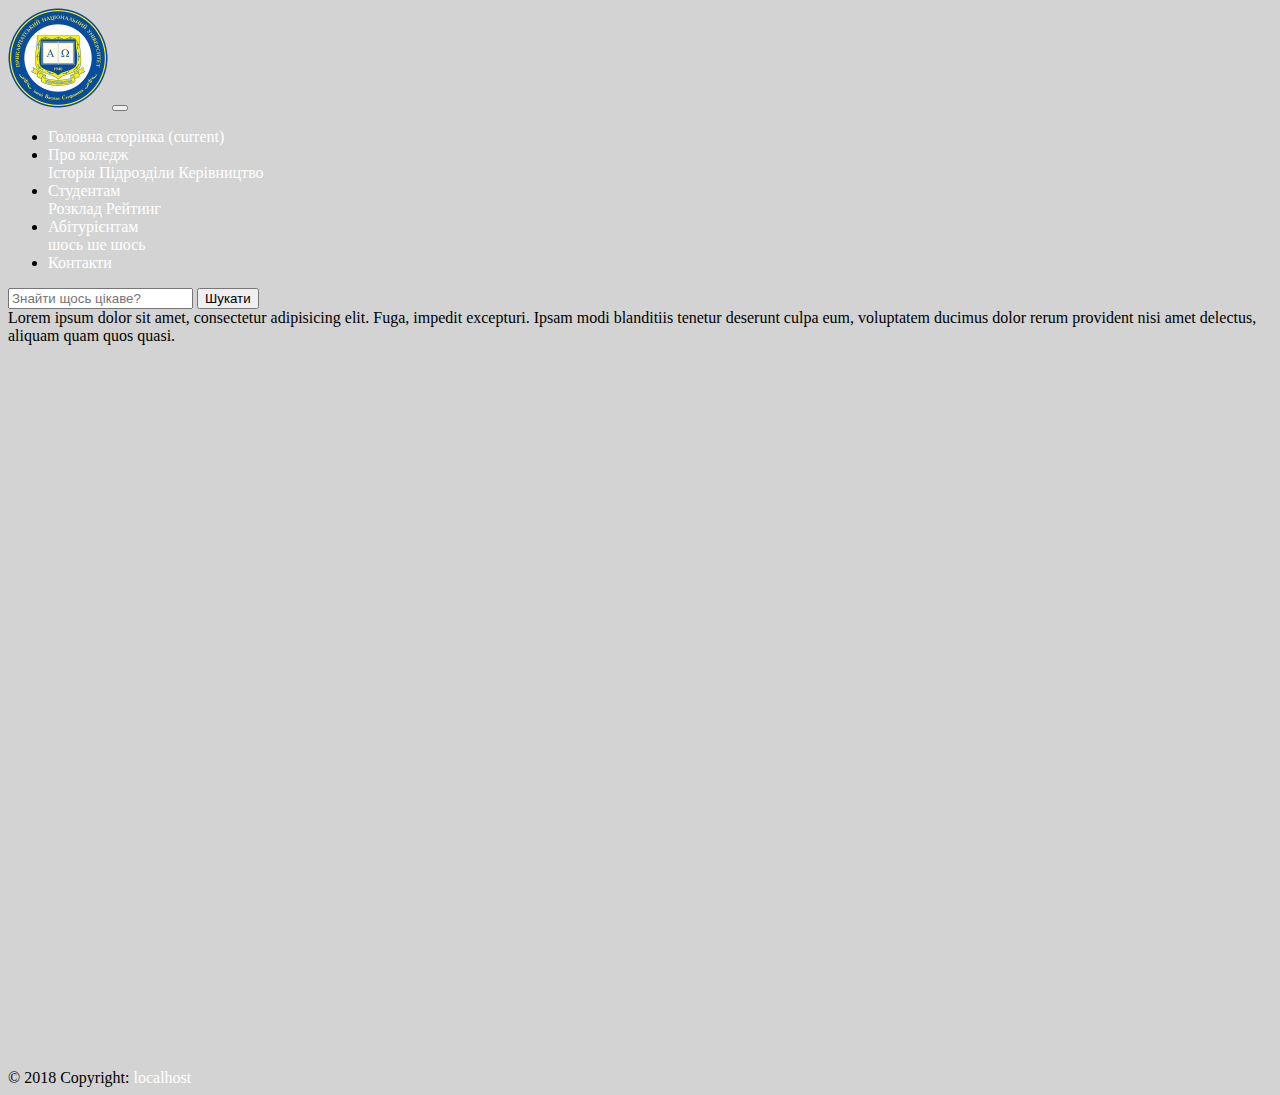
==== index.html @ 675728d3 "init" ====
<!DOCTYPE html>
<html lang="en">
<head>
	<meta charset="UTF-8">
	<title>Document</title>
	<link rel="stylesheet" href="https://stackpath.bootstrapcdn.com/bootstrap/4.1.3/css/bootstrap.min.css" integrity="sha384-MCw98/SFnGE8fJT3GXwEOngsV7Zt27NXFoaoApmYm81iuXoPkFOJwJ8ERdknLPMO" crossorigin="anonymous">
  <link rel="stylesheet" href="css/style.css">
</head>
<body>
<nav class="navbar navbar-expand-lg navbar-dark bg-secondary">
  <a class="navbar-brand" href="#"><img id="logo" src="img/Pnu_logo.png" alt="ПНУ"></a>
  <button class="navbar-toggler bg-warning" type="button" data-toggle="collapse" data-target="#navbarSupportedContent" aria-controls="navbarSupportedContent" aria-expanded="false" aria-label="Toggle navigation">
    <span class="navbar-toggler-icon"></span>
  </button>

  <div class="collapse navbar-collapse" id="navbarSupportedContent">
    <ul class="navbar-nav mr-auto">
      <li class="nav-item">
        <a class="nav-link text-warning" href="index.html">Головна сторінка <span class="sr-only">(current)</span></a>
          <li class="nav-item dropdown">
        <a class="nav-link dropdown-toggle active" href="#" id="navbarDropdown" role="button" data-toggle="dropdown" aria-haspopup="true" aria-expanded="false">
          Про коледж
        </a>
        <div class="dropdown-menu bg-warning" aria-labelledby="navbarDropdown">
          <a class="dropdown-item text-secondary" href="history.html">Історія</a>
          <a class="dropdown-item text-secondary" href="structure.html">Підрозділи</a>
          <a class="dropdown-item text-secondary" href="">Керівництво</a>
        </div>
      </li>
      <li class="nav-item dropdown active">
        <a class="nav-link dropdown-toggle" href="#" id="navbarDropdown" role="button" data-toggle="dropdown" aria-haspopup="true" aria-expanded="false">
          Студентам
        </a>
        <div class="dropdown-menu bg-warning" aria-labelledby="navbarDropdown">
          <a class="dropdown-item text-secondary" href="schedule.html">Розклад</a>
          <a class="dropdown-item text-secondary" href="rating.html">Рейтинг</a>
        </div>
      </li>
       <li class="nav-item dropdown active">
        <a class="nav-link dropdown-toggle" href="#" id="navbarDropdown" role="button" data-toggle="dropdown" aria-haspopup="true" aria-expanded="false">
          Абітурієнтам
        </a>
        <div class="dropdown-menu bg-warning" aria-labelledby="navbarDropdown">
          <a class="dropdown-item text-secondary" href="#">шось</a>
          <a class="dropdown-item text-secondary" href="/">ше шось</a>
        </div>
      </li>
      <li class="nav-item">
        <a class="nav-link" href="contacts.html">Контакти</a>
      </li>
    </ul>
    <form class="form-inline my-2 my-lg-0">
      <input class="form-control mr-sm-2 bg-warning border-dark" type="search" placeholder="Знайти щось цікаве?" aria-label="Знайти">
      <button class="btn btn-outline-warning my-2 my-sm-0" type="submit">Шукати</button>
    </form>
  </div>
</nav>
<div class="container bg-danger">
  Lorem ipsum dolor sit amet, consectetur adipisicing elit. Fuga, impedit excepturi. Ipsam modi blanditiis tenetur deserunt culpa eum, voluptatem ducimus dolor rerum provident nisi amet delectus, aliquam quam quos quasi.
</div>
<footer class="page-footer bg-secondary text-white font-small mdb-color-darl darken-3 pt-4">
    <div class="container">
      <div class="row d-flex justify-content-center">
        <div class="col-md-6">
          <div class="embed-responsive embed-responsive-16by9 mb-4">
          <iframe width="1280" height="720" src="https://www.youtube.com/embed/lIjaPrf2QLA" frameborder="0" allow="accelerometer; autoplay; encrypted-media; gyroscope; picture-in-picture" allowfullscreen></iframe>
            </div>
        </div>
      </div>
    </div>
    <div class="footer-copyright text-center text-warning py-3">© 2018 Copyright:
      <a href="https://mdbootstrap.com/education/bootstrap"> localhost</a>
    </div>
  </footer>
</body>
<script src="https://code.jquery.com/jquery-3.3.1.slim.min.js" integrity="sha384-q8i/X+965DzO0rT7abK41JStQIAqVgRVzpbzo5smXKp4YfRvH+8abtTE1Pi6jizo" crossorigin="anonymous"></script>
<script src="https://cdnjs.cloudflare.com/ajax/libs/popper.js/1.14.3/umd/popper.min.js" integrity="sha384-ZMP7rVo3mIykV+2+9J3UJ46jBk0WLaUAdn689aCwoqbBJiSnjAK/l8WvCWPIPm49" crossorigin="anonymous"></script>
<script src="https://stackpath.bootstrapcdn.com/bootstrap/4.1.3/js/bootstrap.min.js" integrity="sha384-ChfqqxuZUCnJSK3+MXmPNIyE6ZbWh2IMqE241rYiqJxyMiZ6OW/JmZQ5stwEULTy" crossorigin="anonymous"></script>
</html>
---- css/style.css ----
#logo
{
	width: 100px;
	height: 100px;
}
body {
	background: lightgray;
}
a
{
	text-decoration: none;
	color: white;
}
a:hover 
{ 
	text-decoration: none;
	color: lightblue; 
}
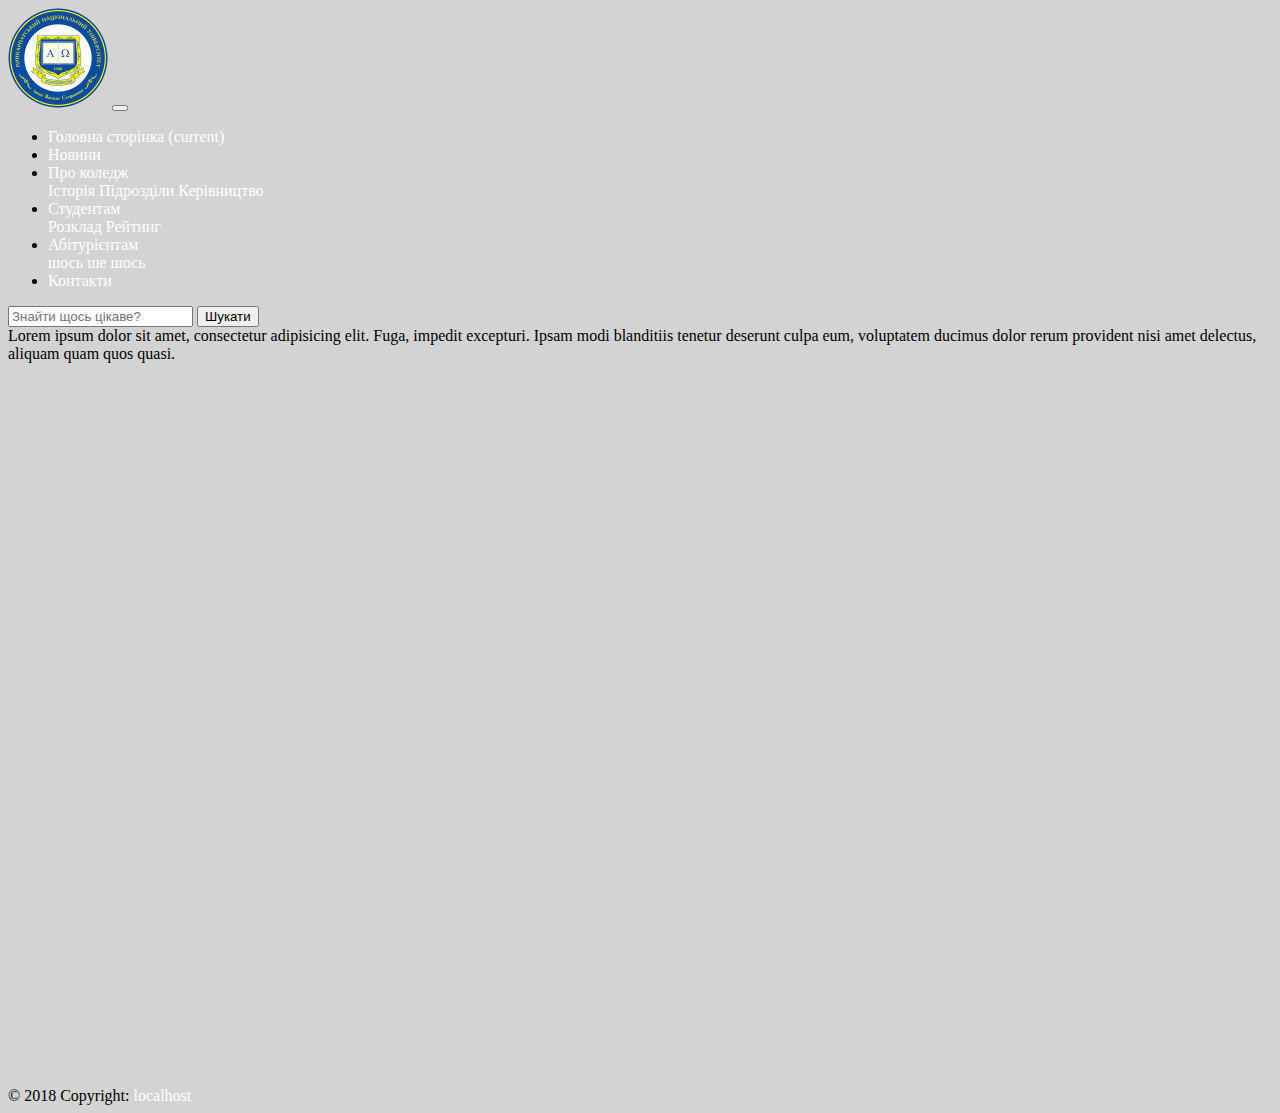
==== commit de5f7351: "+ news in navbar" ====
--- a/index.html
+++ b/index.html
@@ -2,7 +2,7 @@
 <html lang="en">
 <head>
 	<meta charset="UTF-8">
-	<title>Document</title>
+	<title>Коледж</title>
 	<link rel="stylesheet" href="https://stackpath.bootstrapcdn.com/bootstrap/4.1.3/css/bootstrap.min.css" integrity="sha384-MCw98/SFnGE8fJT3GXwEOngsV7Zt27NXFoaoApmYm81iuXoPkFOJwJ8ERdknLPMO" crossorigin="anonymous">
   <link rel="stylesheet" href="css/style.css">
 </head>
@@ -17,7 +17,11 @@
     <ul class="navbar-nav mr-auto">
       <li class="nav-item">
         <a class="nav-link text-warning" href="index.html">Головна сторінка <span class="sr-only">(current)</span></a>
-          <li class="nav-item dropdown">
+      </li>
+      <li class="nav-item active">
+        <a class="nav-link" href="news.html">Новини<span class="sr-only"></span></a>
+      </li>
+      <li class="nav-item dropdown">
         <a class="nav-link dropdown-toggle active" href="#" id="navbarDropdown" role="button" data-toggle="dropdown" aria-haspopup="true" aria-expanded="false">
           Про коледж
         </a>
@@ -45,7 +49,7 @@
           <a class="dropdown-item text-secondary" href="/">ше шось</a>
         </div>
       </li>
-      <li class="nav-item">
+      <li class="nav-item active">
         <a class="nav-link" href="contacts.html">Контакти</a>
       </li>
     </ul>
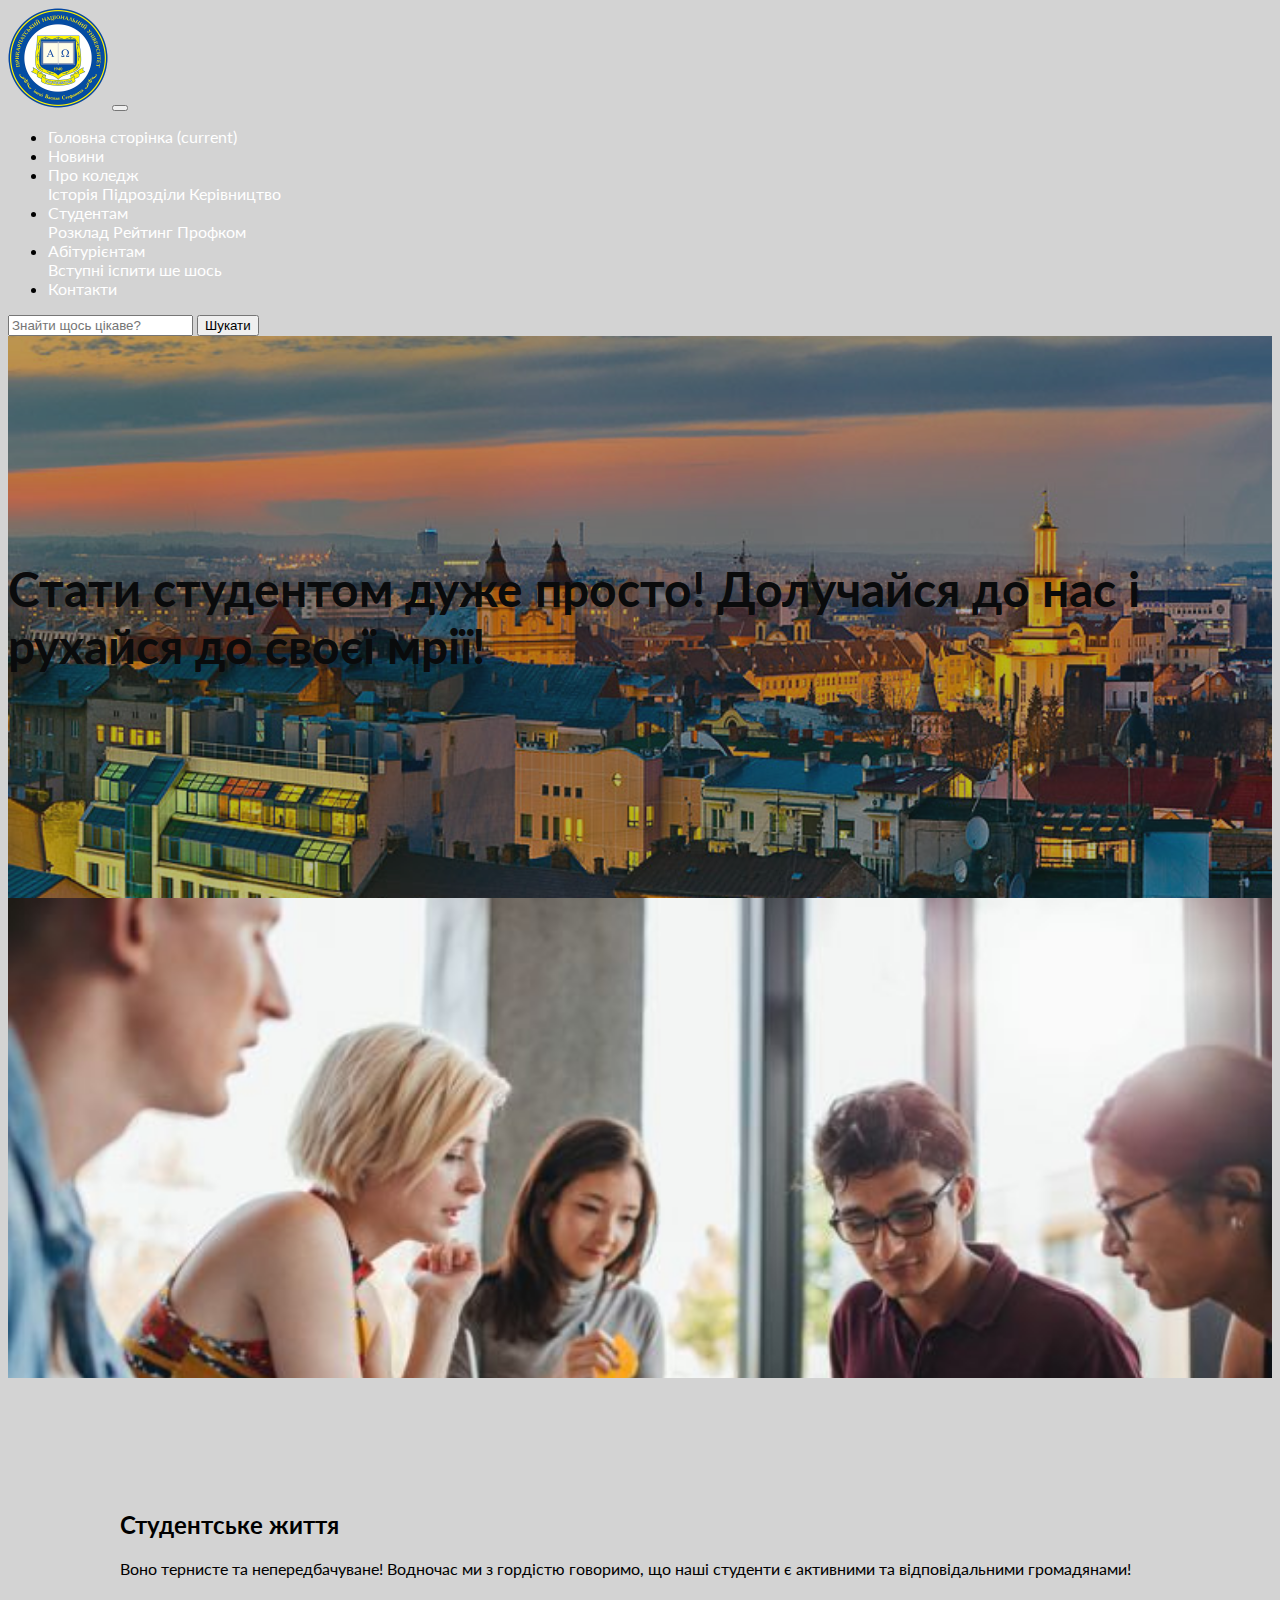
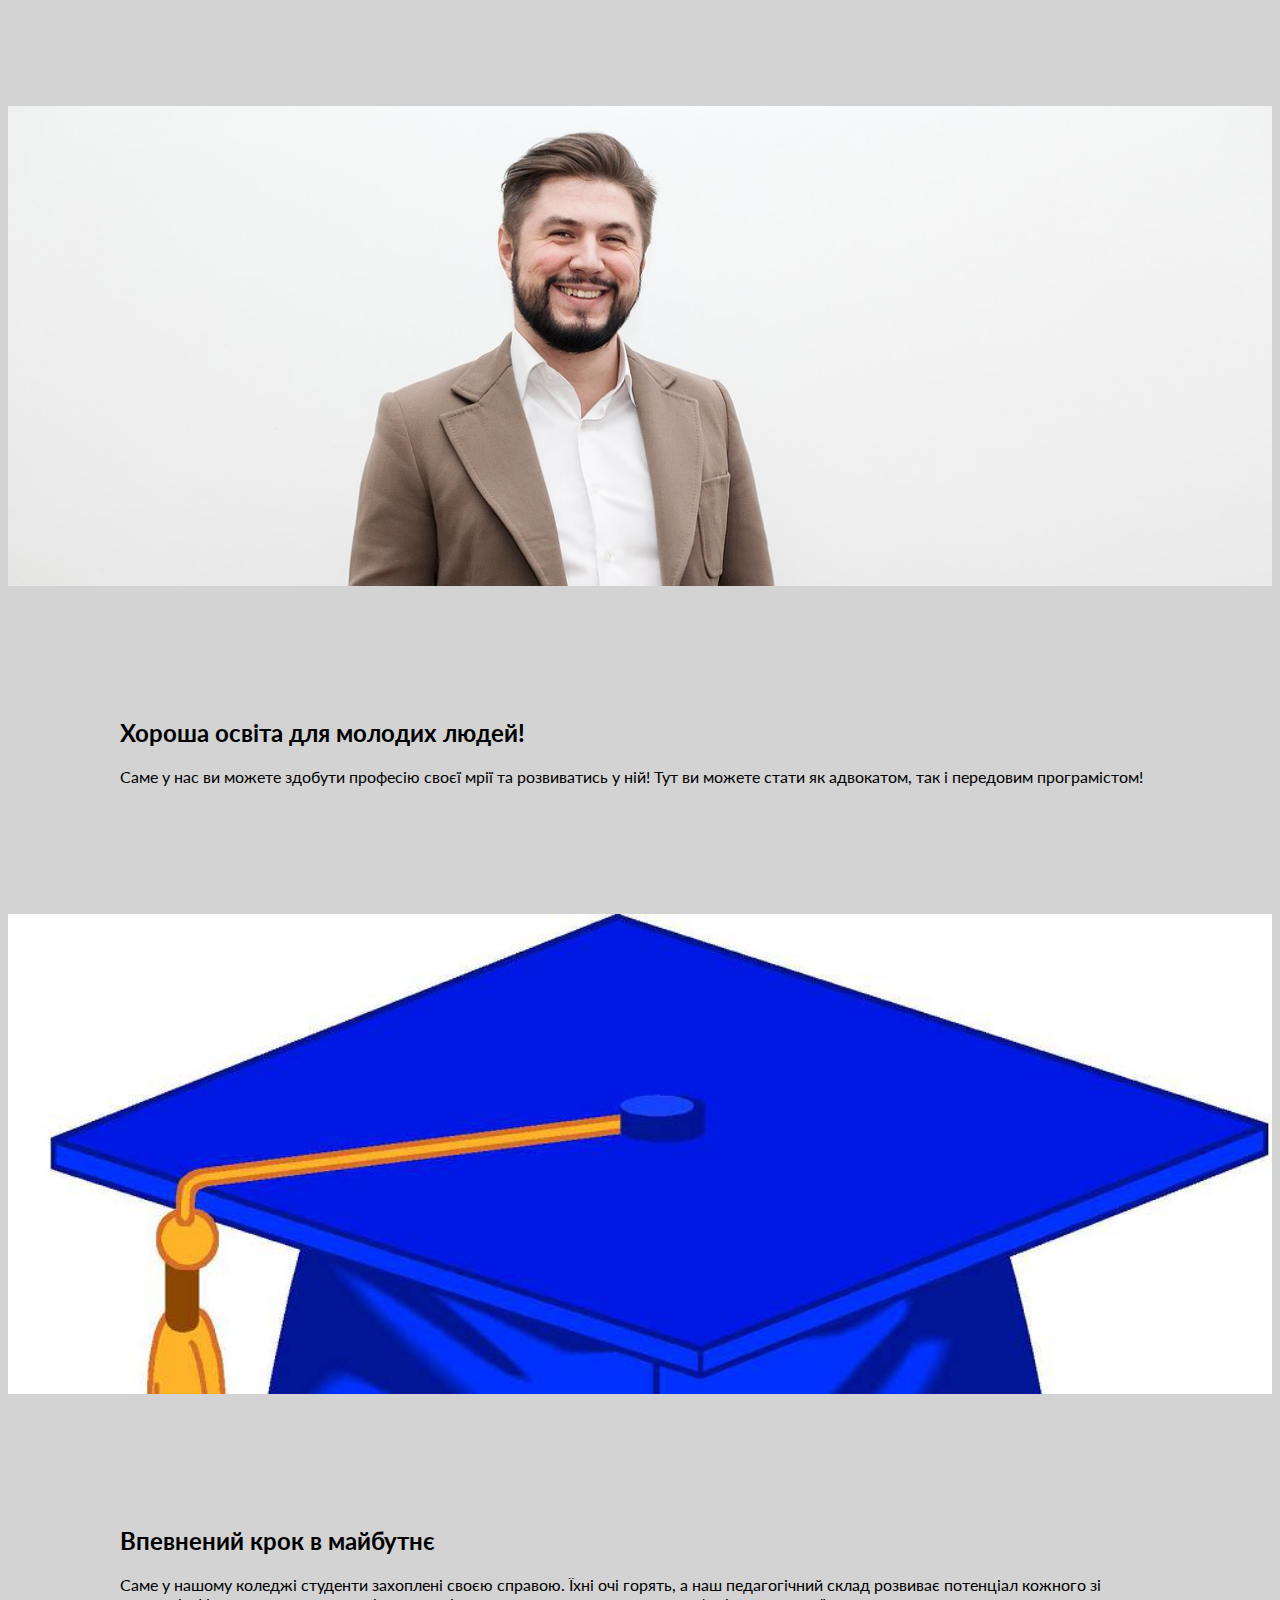
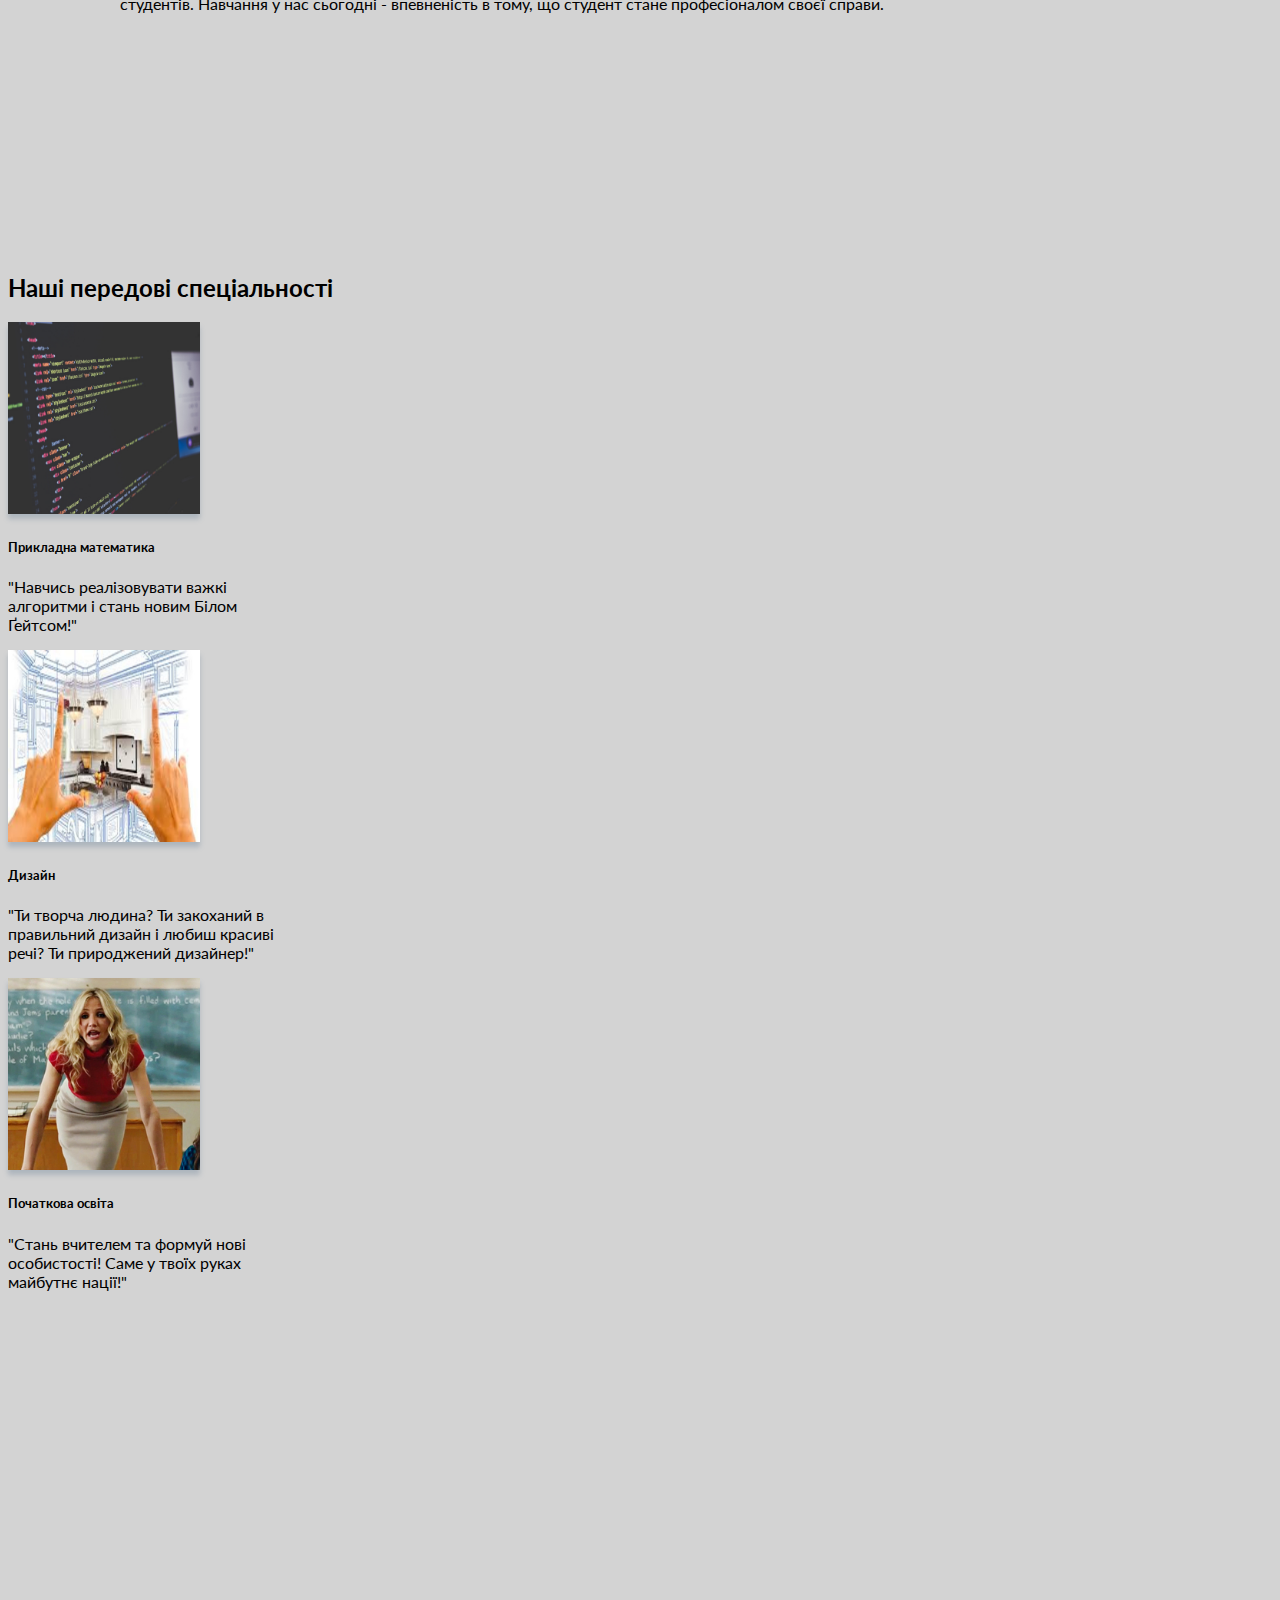
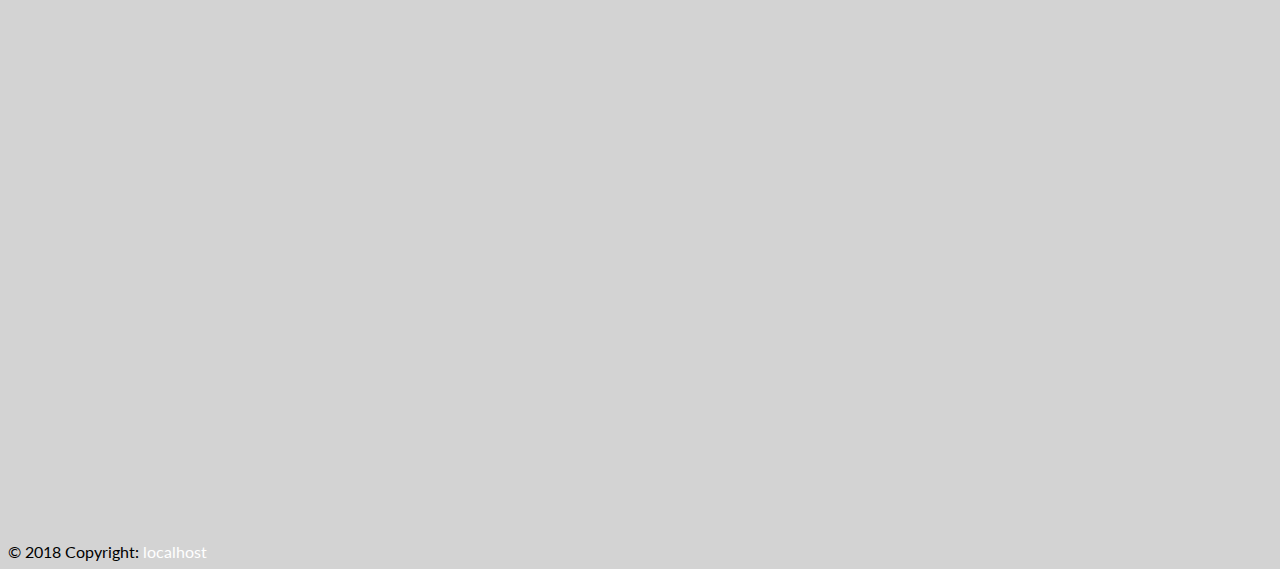
==== commit a7e2b286: "almost done" ====
--- a/index.html
+++ b/index.html
@@ -1,21 +1,40 @@
 <!DOCTYPE html>
 <html lang="en">
-<head>
-	<meta charset="UTF-8">
-	<title>Коледж</title>
-	<link rel="stylesheet" href="https://stackpath.bootstrapcdn.com/bootstrap/4.1.3/css/bootstrap.min.css" integrity="sha384-MCw98/SFnGE8fJT3GXwEOngsV7Zt27NXFoaoApmYm81iuXoPkFOJwJ8ERdknLPMO" crossorigin="anonymous">
-  <link rel="stylesheet" href="css/style.css">
-</head>
-<body>
-<nav class="navbar navbar-expand-lg navbar-dark bg-secondary">
-  <a class="navbar-brand" href="#"><img id="logo" src="img/Pnu_logo.png" alt="ПНУ"></a>
+
+  <head>
+
+    <meta charset="utf-8">
+    <meta name="viewport" content="width=device-width, initial-scale=1, shrink-to-fit=no">
+    <meta name="description" content="">
+    <meta name="author" content="">
+
+    <title>Landing Page - Start Bootstrap Theme</title>
+
+    <!-- Bootstrap core CSS -->
+    <link href="vendor/bootstrap/css/bootstrap.min.css" rel="stylesheet">
+
+    <!-- Custom fonts for this template -->
+    <link rel="stylesheet" href="https://stackpath.bootstrapcdn.com/bootstrap/4.1.3/css/bootstrap.min.css" integrity="sha384-MCw98/SFnGE8fJT3GXwEOngsV7Zt27NXFoaoApmYm81iuXoPkFOJwJ8ERdknLPMO" crossorigin="anonymous">
+    <link rel="stylesheet" href="css/style.css">  
+    <link href="vendor/fontawesome-free/css/all.min.css" rel="stylesheet">
+    <link href="vendor/simple-line-icons/css/simple-line-icons.css" rel="stylesheet" type="text/css">
+    <link href="https://fonts.googleapis.com/css?family=Lato:300,400,700,300italic,400italic,700italic" rel="stylesheet" type="text/css">
+
+    <!-- Custom styles for this template -->
+    <link href="css/landing-page.min.css" rel="stylesheet">
+
+  </head>
+  <body>
+
+    <!-- Navigation -->
+    <nav class="navbar navbar-expand-lg navbar-dark bg-primary">
+  <a class="navbar-brand" href="index.html"><img id="logo" src="img/Pnu_logo.png" alt="ПНУ"></a>
   <button class="navbar-toggler bg-warning" type="button" data-toggle="collapse" data-target="#navbarSupportedContent" aria-controls="navbarSupportedContent" aria-expanded="false" aria-label="Toggle navigation">
     <span class="navbar-toggler-icon"></span>
   </button>
-
   <div class="collapse navbar-collapse" id="navbarSupportedContent">
     <ul class="navbar-nav mr-auto">
-      <li class="nav-item">
+      <li class="nav-item active">
         <a class="nav-link text-warning" href="index.html">Головна сторінка <span class="sr-only">(current)</span></a>
       </li>
       <li class="nav-item active">
@@ -38,6 +57,7 @@
         <div class="dropdown-menu bg-warning" aria-labelledby="navbarDropdown">
           <a class="dropdown-item text-secondary" href="schedule.html">Розклад</a>
           <a class="dropdown-item text-secondary" href="rating.html">Рейтинг</a>
+          <a class="dropdown-item text-secondary" href="profkom.html">Профком</a>
         </div>
       </li>
        <li class="nav-item dropdown active">
@@ -45,7 +65,7 @@
           Абітурієнтам
         </a>
         <div class="dropdown-menu bg-warning" aria-labelledby="navbarDropdown">
-          <a class="dropdown-item text-secondary" href="#">шось</a>
+          <a class="dropdown-item text-secondary" href="exams.html">Вступні іспити</a>
           <a class="dropdown-item text-secondary" href="/">ше шось</a>
         </div>
       </li>
@@ -59,10 +79,76 @@
     </form>
   </div>
 </nav>
-<div class="container bg-danger">
-  Lorem ipsum dolor sit amet, consectetur adipisicing elit. Fuga, impedit excepturi. Ipsam modi blanditiis tenetur deserunt culpa eum, voluptatem ducimus dolor rerum provident nisi amet delectus, aliquam quam quos quasi.
-</div>
-<footer class="page-footer bg-secondary text-white font-small mdb-color-darl darken-3 pt-4">
+
+    <!-- Masthead -->
+    <header class="masthead text-white text-center">
+      <div class="overlay"></div>
+      <div class="container">
+        <div class="row">
+          <div class="col-xl-9 mx-auto">
+            <h1 class="mb-5">Стати студентом дуже просто! Долучайся до нас і рухайся до своєї мрії!</h1>
+          </div>
+        </div>
+      </div>
+    </header>
+    <section class="showcase">
+      <div class="container-fluid p-0">
+        <div class="row no-gutters">
+
+          <div class="col-lg-6 order-lg-2 text-white showcase-img" style="background-image: url('img/student.jpg');"></div>
+          <div class="col-lg-6 order-lg-1 my-auto showcase-text">
+            <h2>Студентське життя</h2>
+            <p class="lead mb-0">Воно тернисте та непередбачуване! Водночас ми з гордістю говоримо, що наші студенти є активними та відповідальними громадянами!</p>
+          </div>
+        </div>
+        <div class="row no-gutters">
+          <div class="col-lg-6 text-white showcase-img" style="background-image: url('img/prof.jpg');"></div>
+          <div class="col-lg-6 my-auto showcase-text">
+            <h2>Хороша освіта для молодих людей!</h2>
+            <p class="lead mb-0">Саме у нас ви можете здобути професію своєї мрії та розвиватись у ній! Тут ви можете стати як адвокатом, так і передовим програмістом!</p>
+          </div>
+        </div>
+        <div class="row no-gutters">
+          <div class="col-lg-6 order-lg-2 text-white showcase-img" style="background-image: url('img/step.jpg');"></div>
+          <div class="col-lg-6 order-lg-1 my-auto showcase-text">
+            <h2>Впевнений крок в майбутнє</h2>
+            <p class="lead mb-0">Саме у нашому коледжі студенти захоплені своєю справою. Їхні очі горять, а наш педагогічний склад розвиває потенціал кожного зі студентів. Навчання у нас сьогодні - впевненість в тому, що студент
+    стане професіоналом своєї справи.</p>
+          </div>
+        </div>
+      </div>
+    </section>
+
+    <!-- Testimonials -->
+    <section class="testimonials text-center bg-light">
+      <div class="container">
+        <h2 class="mb-5">Наші передові спеціальності</h2>
+        <div class="row">
+          <div class="col-lg-4">
+            <div class="testimonial-item mx-auto mb-5 mb-lg-0">
+              <img class="img-fluid rounded-circle mb-3" src="img/bg-showcase-2.jpg" alt="">
+              <h5>Прикладна математика</h5>
+              <p class="font-weight-light mb-0">"Навчись реалізовувати важкі алгоритми і стань новим Білом Ґейтсом!"</p>
+            </div>
+          </div>
+          <div class="col-lg-4">
+            <div class="testimonial-item mx-auto mb-5 mb-lg-0">
+              <img class="img-fluid rounded-circle mb-3" src="img/design.jpg" alt="">
+              <h5>Дизайн</h5>
+              <p class="font-weight-light mb-0">"Ти творча людина? Ти закоханий в правильний дизайн і любиш красиві речі? Ти природжений дизайнер!"</p>
+            </div>
+          </div>
+          <div class="col-lg-4">
+            <div class="testimonial-item mx-auto mb-5 mb-lg-0">
+              <img class="img-fluid rounded-circle mb-3" src="img/teacher.jpg" alt="">
+              <h5>Початкова освіта</h5>
+              <p class="font-weight-light mb-0">"Стань вчителем та формуй нові особистості! Саме у твоїх руках майбутнє нації!"</p>
+            </div>
+          </div>
+        </div>
+      </div>
+    </section>
+ <footer class="page-footer bg-primary text-white font-small mdb-color-darl darken-3 pt-4">
     <div class="container">
       <div class="row d-flex justify-content-center">
         <div class="col-md-6">
@@ -80,4 +166,4 @@
 <script src="https://code.jquery.com/jquery-3.3.1.slim.min.js" integrity="sha384-q8i/X+965DzO0rT7abK41JStQIAqVgRVzpbzo5smXKp4YfRvH+8abtTE1Pi6jizo" crossorigin="anonymous"></script>
 <script src="https://cdnjs.cloudflare.com/ajax/libs/popper.js/1.14.3/umd/popper.min.js" integrity="sha384-ZMP7rVo3mIykV+2+9J3UJ46jBk0WLaUAdn689aCwoqbBJiSnjAK/l8WvCWPIPm49" crossorigin="anonymous"></script>
 <script src="https://stackpath.bootstrapcdn.com/bootstrap/4.1.3/js/bootstrap.min.js" integrity="sha384-ChfqqxuZUCnJSK3+MXmPNIyE6ZbWh2IMqE241rYiqJxyMiZ6OW/JmZQ5stwEULTy" crossorigin="anonymous"></script>
-</html>+</html>
--- a/css/landing-page.min.css
+++ b/css/landing-page.min.css
@@ -0,0 +1,5 @@
+/*!
+ * Start Bootstrap - Landing Page v5.0.0 (https://startbootstrap.com/template-overviews/landing-page)
+ * Copyright 2013-2018 Start Bootstrap
+ * Licensed under MIT (https://github.com/BlackrockDigital/startbootstrap-landing-page/blob/master/LICENSE)
+ */body{font-family:Lato,'Helvetica Neue',Helvetica,Arial,sans-serif}h1,h2,h3,h4,h5,h6{font-family:Lato,'Helvetica Neue',Helvetica,Arial,sans-serif;font-weight:700}header.masthead{position:relative;background-color:#343a40;background:url(../img/bg-masthead.jpg) no-repeat center center;background-size:cover;padding-top:8rem;padding-bottom:8rem}header.masthead .overlay{position:absolute;background-color:#212529;height:100%;width:100%;top:0;left:0;opacity:.3}header.masthead h1{font-size:2rem}@media (min-width:768px){header.masthead{padding-top:12rem;padding-bottom:12rem}header.masthead h1{font-size:3rem}}.showcase .showcase-text{padding:3rem}.showcase .showcase-img{min-height:30rem;background-size:cover}@media (min-width:768px){.showcase .showcase-text{padding:7rem}}.features-icons{padding-top:7rem;padding-bottom:7rem}.features-icons .features-icons-item{max-width:20rem}.features-icons .features-icons-item .features-icons-icon{height:7rem}.features-icons .features-icons-item .features-icons-icon i{font-size:4.5rem}.features-icons .features-icons-item:hover .features-icons-icon i{font-size:5rem}.testimonials{padding-top:7rem;padding-bottom:7rem}.testimonials .testimonial-item{max-width:18rem}.testimonials .testimonial-item img{max-width:12rem;-webkit-box-shadow:0 5px 5px 0 #adb5bd;box-shadow:0 5px 5px 0 #adb5bd}.call-to-action{position:relative;background-color:#343a40;background:url(../img/bg-masthead.jpg) no-repeat center center;background-size:cover;padding-top:7rem;padding-bottom:7rem}.call-to-action .overlay{position:absolute;background-color:#212529;height:100%;width:100%;top:0;left:0;opacity:.3}footer.footer{padding-top:4rem;padding-bottom:4rem}